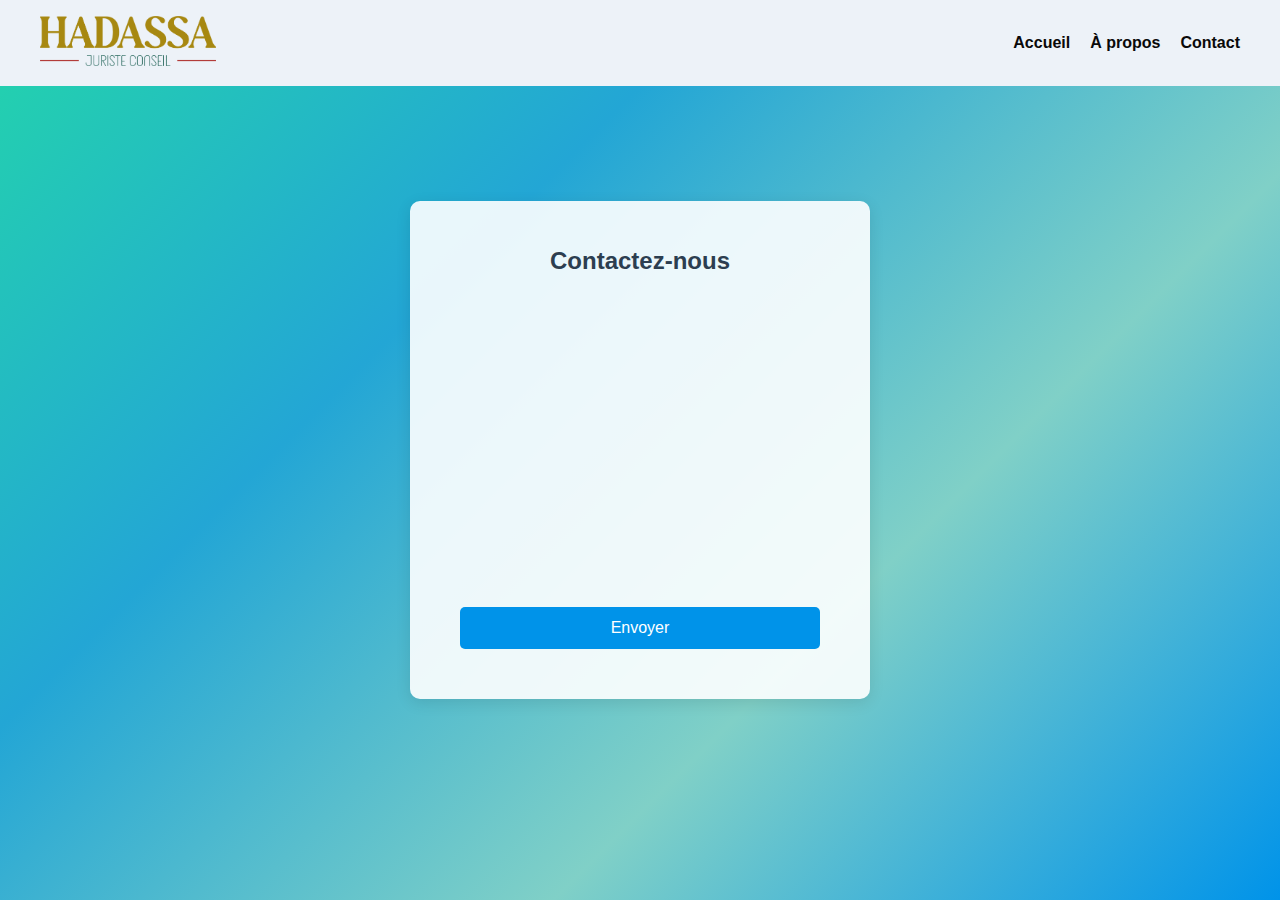
==== contact.html @ 9020fca9 "Add files via upload" ====
<!DOCTYPE html>
<html lang="fr">
<head>
  <meta charset="UTF-8">
  <meta name="viewport" content="width=device-width, initial-scale=1.0">
  <title>Formulaire Cabinet d'Avocat</title>
  <link rel="stylesheet" href="css/contact.css">
</head>
<body>
    <header>
        <nav>
            <div class="logo"><img src="images/cav.png" alt=""></div>
            <ul class="nav-links">
                <li><a href="index.html">Accueil</a></li>
                <li><a href="propos.html">À propos</a></li>
                
                <li><a href="contact.html">Contact</a></li>
           
            </ul>
        </nav>
    </header>
  <div class="form-container">
    <h1 class="form-title">Contactez-nous</h1>
    <form id="contact-form">
      <div class="form-group">
        <input type="text" id="name" name="name" required>
        <label for="name">Nom complet</label>
      </div>
      <div class="form-group">
        <input type="email" id="email" name="email" required>
        <label for="email">Adresse email</label>
      </div>
      <div class="form-group">
        <input type="tel" id="phone" name="phone" required>
        <label for="phone">Numéro de téléphone</label>
      </div>
      <div class="form-group">
        <textarea id="message" name="message" rows="5" required></textarea>
        <label for="message">Votre message</label>
      </div>
      <button type="submit">Envoyer</button>
    </form>
  </div>
  <!-- Pied de page avec sponsors et réseaux sociaux -->
   <!-- Footer -->


  <script src="javascript/contact.js></script>
</body>
</html>
---- css/contact.css ----
/* Général */

body {
    font-family: 'Arial', sans-serif;
    margin: 0;
    padding: 0;
    display: flex;
    justify-content: center;
    align-items: center;
    height: 200px;
    color: #fff;
    background: linear-gradient(-45deg, #0093E9, #80D0C7, #23a6d5, #23d5ab);
  
    animation: gradientBG 10s ease infinite;
}
/* En-tête */
header {
    background-color: #edf2f8;
    color: #181515;
    padding: 1rem 0;
    position: fixed;
    width: 100%;
    top: 0;
    z-index: 1000;
    animation: slideDown 0.5s ease forwards; /* Animation d'apparition */
  }
  
  nav {
    display: flex;
    justify-content: space-between;
    align-items: center;
    max-width: 1200px;
    margin: 0 auto;
    padding: 0 20px;
  }
  
  .logo img {
    height: 50px;
    transition: transform 0.3s ease; /* Animation de transformation */
  }
  
  .logo img:hover {
    transform: rotate(360deg); /* Rotation au survol */
  }
  
  .nav-links {
    list-style: none;
    display: flex;
  }
  
  .nav-links li {
    margin-left: 20px;
  }
  
  .nav-links a {
    color: #0a0909;
    text-decoration: none;
    font-weight: bold;
    transition: color 0.3s ease, transform 0.3s ease; /* Ajout d'animation de transformation */
    position: relative;
  }
  
  .nav-links a::after {
    content: '';
    position: absolute;
    width: 0;
    height: 2px;
    background-color: #3498db;
    bottom: -5px;
    left: 0;
    transition: width 0.3s ease; /* Animation de soulignement */
  }
  
  .nav-links a:hover {
    color: #3498db;
    transform: scale(1.1); /* Agrandissement au survol */
  }
  
  .nav-links a:hover::after {
    width: 100%; /* Soulignement au survol */}

@keyframes gradientBG {
    0% {
        background-position: 0% 50%;
    }
    50% {
        background-position: 100% 50%;
    }
    100% {
        background-position: 0% 50%;
    }
}

.form-container {
    background-color: rgba(255, 255, 255, 0.9);
    padding: 30px;
    border-radius: 10px;
    box-shadow: 0 4px 15px rgba(0, 0, 0, 0.1);
    max-width: 400px;
    width: 100%;
    animation: slideIn 1s ease-out;
}

/* Titre */
.form-title {
    text-align: center;
    margin-bottom: 20px;
    font-size: 24px;
    color: #333;
    animation: fadeIn 2s ease-out, float 3s ease-in-out infinite;
}

@keyframes float {
    0%, 100% {
        transform: translateY(0);
    }
    50% {
        transform: translateY(-10px);
    }
}

/* Formulaire */
.form-container {
    position: relative; /* Assurer un positionnement relatif */
    text-align: center; /* Centrer le texte du titre */
}

.form-title {
    margin-bottom: 20px; /* Espacement sous le titre */
    color: #2c3e50; /* Couleur professionnelle */
    animation: fadeIn 0.5s forwards; /* Animation d'apparition */
}

.form-group {
    position: relative;
    margin-bottom: 20px;
    opacity: 0;
    animation: appear 0.5s forwards;
}

input, textarea {
    width: 100%;
    padding: 10px;
    border: 1px solid #ddd;
    border-radius: 5px;
    background-color: #f4f4f4;
    transition: all 0.3s ease;
}

input:focus, textarea:focus {
    border-color: #0093E9;
    box-shadow: 0 0 8px rgba(0, 147, 233, 0.5);
}

label {
    position: absolute;
    top: 50%;
    left: 10px;
    transform: translateY(-50%);
    font-size: 16px;
    transition: all 0.3s ease;
    pointer-events: none;
    color: #666;
}

input:focus + label, textarea:focus + label,
input:valid + label, textarea:valid + label {
    top: -10px;
    left: 8px;
    font-size: 12px;
    color: #0093E9;
}

/* Bouton */
button {
    width: 100%;
    padding: 12px;
    background-color: #0093E9;
    color: white;
    border: none;
    border-radius: 5px;
    font-size: 16px;
    cursor: pointer;
    transition: transform 0.2s ease, background-color 0.3s ease;
    animation: pulse 2s infinite;
}

button:hover {
    transform: scale(1.05);
    background-color: #007bb5;
}

button:focus {
    outline: none;
    animation: bounce 0.5s forwards;
}

/* Animations */
@keyframes slideIn {
    from {
        opacity: 0;
        transform: translateY(-20px);
    }
    to {
        opacity: 1;
        transform: translateY(0);
    }
}

@keyframes fadeIn {
    from {
        opacity: 0;
    }
    to {
        opacity: 1;
    }
}

@keyframes pulse {
    0% {
        transform: scale(1);
    }
    50% {
        transform: scale(1.1);
    }
    100% {
        transform: scale(1);
    }
}

@keyframes appear {
    to {
        opacity: 1;
    }
}

@keyframes bounce {
    0%, 20%, 50%, 80%, 100% {
        transform: translateY(0);
    }
    40% {
        transform: translateY(-10px);
    }
    60% {
        transform: translateY(-5px);
    }
}

@keyframes gradientBG {
    0% {
        background-position: 0% 50%;
    }
    50% {
        background-position: 100% 50%;
    }
    100% {
        background-position: 0% 50%;
    }
}
/* styles.css */
body, html {
    height: 100%;
    margin: 0;
    display: flex;
    flex-direction: column;
  }
  
  .container {
    flex: 1;
    display: flex;
    flex-direction: column;
  }
  
  form {
    flex: 1;
    padding: 20px;
  }
  /* Footer */
footer {
    background-color: #2c3e50; /* Couleur de fond sombre */
    color: #ecf0f1; /* Couleur du texte clair */
    padding: 20px 0;
    position: relative;
    overflow: hidden;
    animation: slideIn 0.5s ease forwards; /* Animation d'apparition */
}

.footer-content {
    display: flex;
    justify-content: space-around; /* Espacement uniforme */
    max-width: 1200px;
    margin: 0 auto;
    animation: fadeIn 1s ease; /* Animation d'apparition */
}

.footer-section {
    flex: 1;
    margin: 0 20px;
}

.footer-section h3 {
    margin-bottom: 15px;
    position: relative;
}

.footer-section h3::after {
    content: '';
    display: block;
    width: 100%;
    height: 2px;
    background: #3498db; /* Couleur de la ligne */
    transform: translateX(-100%);
    animation: slideIn 0.5s forwards; /* Animation pour la ligne */
}

.footer-section a {
    color: #ecf0f1;
    text-decoration: none;
    transition: color 0.3s ease;
}

.footer-section a:hover {
    color: #3498db; /* Changement de couleur au survol */
}

.footer-bottom {
    text-align: center;
    padding: 10px 0;
    border-top: 1px solid #34495e; /* Ligne supérieure */
}

/* Animations pour le footer */
@keyframes slideIn {
    from {
        transform: translateY(20px);
        opacity: 0;
    }
    to {
        transform: translateY(0);
        opacity: 1;
    }
}

@keyframes fadeIn {
    from {
        opacity: 0;
    }
    to {
        opacity: 1;
    }
}

/* Responsive */
@media (max-width: 768px) {
    .footer-content {
        flex-direction: column; /* Aligne les sections verticalement */
        align-items: center;
    }
}
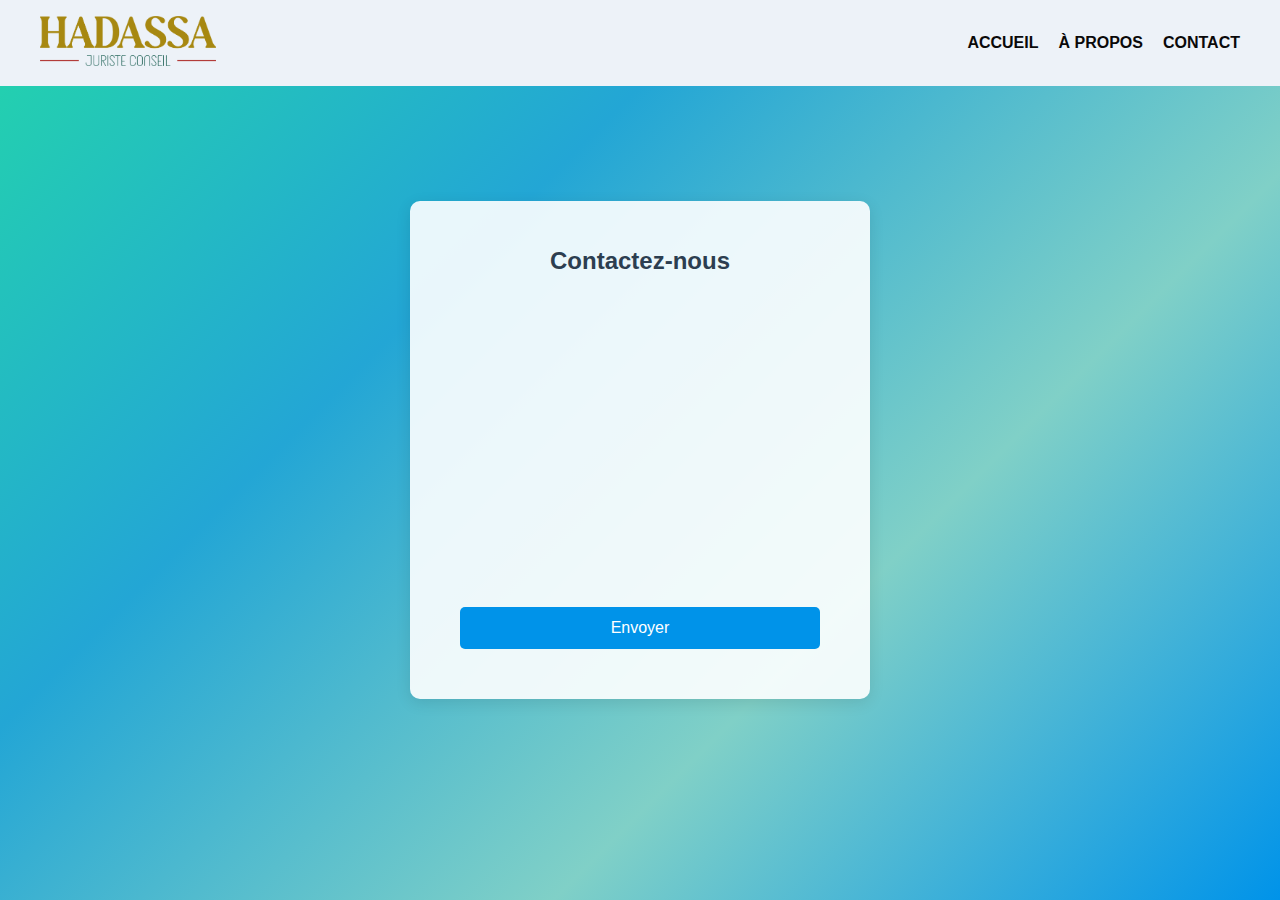
==== commit 68656796: "Update contact.html" ====
--- a/contact.html
+++ b/contact.html
@@ -11,10 +11,10 @@
         <nav>
             <div class="logo"><img src="images/cav.png" alt=""></div>
             <ul class="nav-links">
-                <li><a href="index.html">Accueil</a></li>
-                <li><a href="propos.html">À propos</a></li>
+                <li><a href="index.html">ACCUEIL</a></li>
+                <li><a href="propos.html">À PROPOS</a></li>
                 
-                <li><a href="contact.html">Contact</a></li>
+                <li><a href="contact.html">CONTACT</a></li>
            
             </ul>
         </nav>
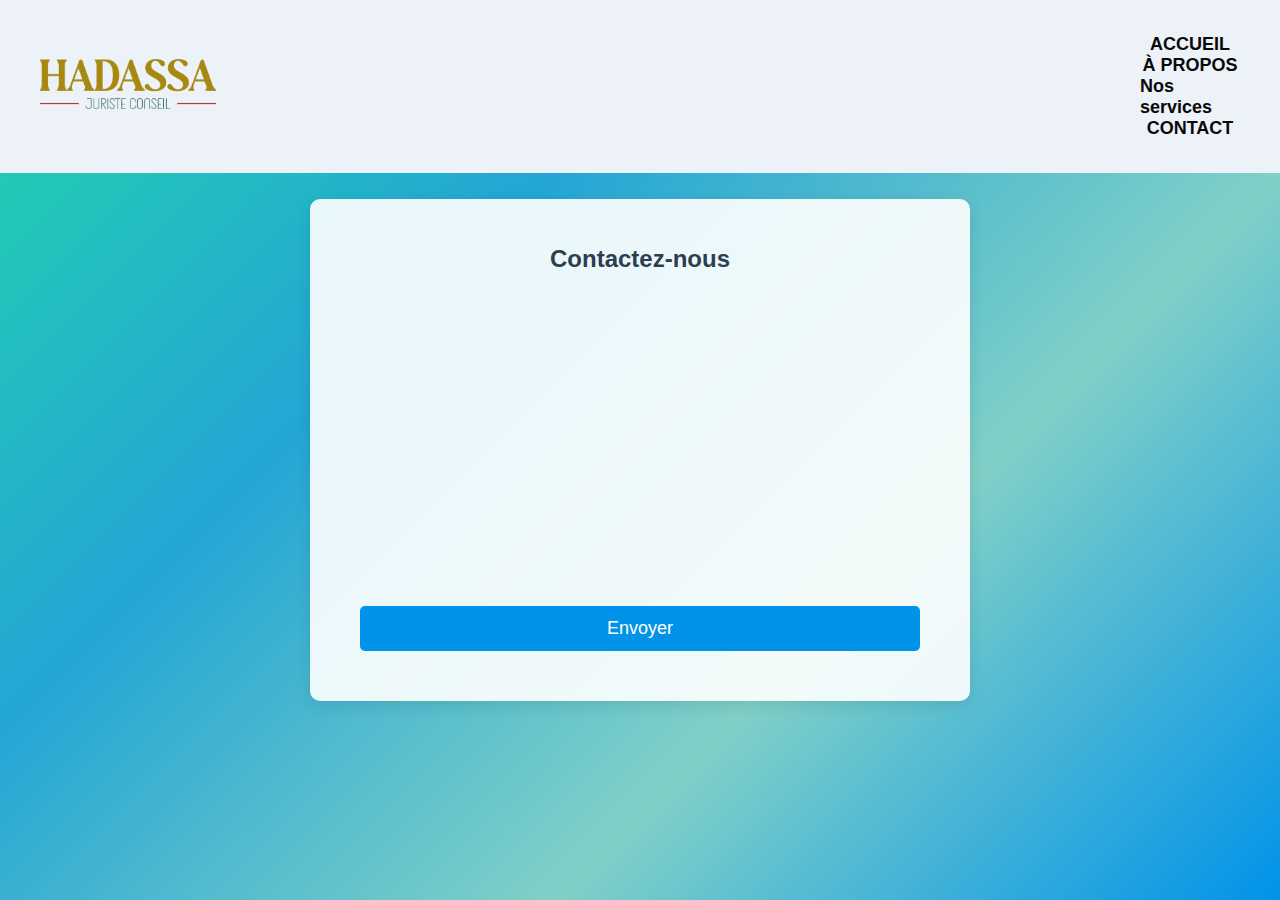
==== commit bcd4460b: "Update contact.html" ====
--- a/contact.html
+++ b/contact.html
@@ -13,7 +13,7 @@
             <ul class="nav-links">
                 <li><a href="index.html">ACCUEIL</a></li>
                 <li><a href="propos.html">À PROPOS</a></li>
-                
+                 <li><a href="propos.html">Nos services</a></li>
                 <li><a href="contact.html">CONTACT</a></li>
            
             </ul>
--- a/css/contact.css
+++ b/css/contact.css
@@ -357,4 +357,71 @@
         align-items: center;
     }
 }
- + 
+@media screen and (min-width: 100px){ 
+    .nav-links{
+      width: 10%;
+    }
+    
+  }
+
+  /* Media Queries pour les écrans de 100px à 1500px */
+@media (min-width: 100px) and (max-width: 600px) {
+    body {
+        font-size: 14px; /* Taille de police réduite pour petits écrans */
+        padding: 10px; /* Espacement intérieur */
+    }
+
+    .nav-links {
+        flex-direction: column; /* Alignement vertical pour les petits écrans */
+        width: 100%; /* Prendre toute la largeur */
+    }
+
+    .form-container {
+        padding: 20px; /* Réduire le padding */
+    }
+
+    button {
+        font-size: 14px; /* Réduire la taille du bouton */
+    }
+}
+@media (max-width: 1500px) {
+    .nav-links {
+      flex-direction: column;
+      align-items: center;
+    }
+ }  
+
+@media (min-width: 601px) and (max-width: 1200px) {
+    body {
+        font-size: 16px; /* Taille de police standard */
+    }
+
+    
+
+    .form-container {
+        padding: 30px; /* Padding normal */
+    }
+
+    button {
+        font-size: 16px; /* Taille de police normale */
+    }
+}
+
+@media (min-width: 1201px) and (max-width: 1500px) {
+    body {
+        font-size: 18px; /* Taille de police agrandie */
+    }
+
+    .nav-links {
+        justify-content: space-around; /* Espacement uniforme */
+    }
+
+    .form-container {
+        max-width: 600px; /* Largeur maximale plus grande */
+    }
+
+    button {
+        font-size: 18px; /* Taille de police agrandie */
+    }
+}
